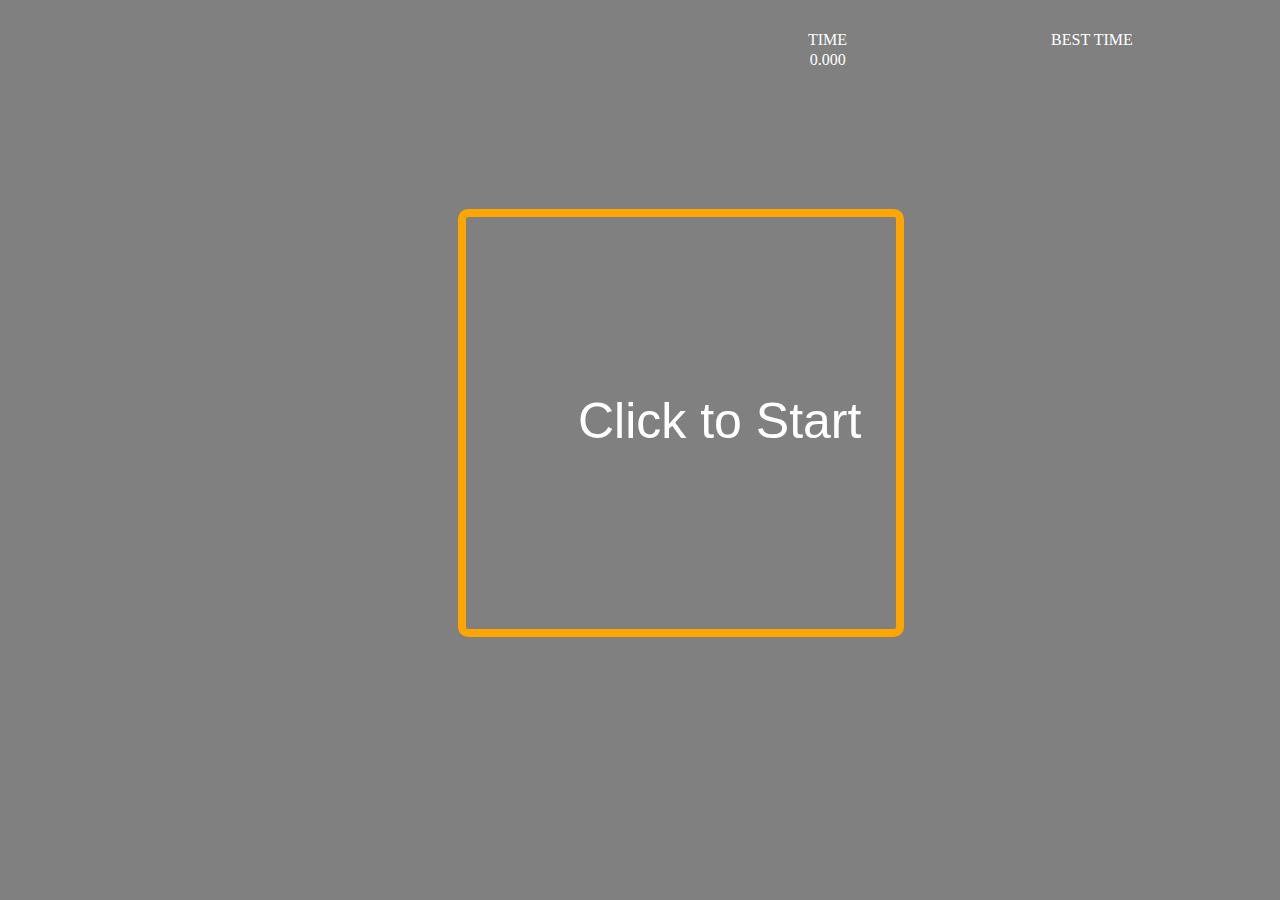
==== page.html @ 59b4e7f9 "Add files via upload" ====
<!DOCTYPE html>
<html id ="bk">
    
    <head>
        <meta charset="utf-8">
        <link rel="stylesheet" href="style.css">
    </head>
    
    <body>
        <h1> </h1>
        <span id="tt"> TIME </span>
        <span id="bt">BEST TIME</span> 
        <span id="time">0.000</span>
 
        
        <div class="grid-container">
          <div class="grid-item">1</div>
          <div class="grid-item">2</div>
          <div class="grid-item">3</div>
          <div class="grid-item">4</div>
          <div class="grid-item">5</div>
          <div class="grid-item">6</div>
          <div class="grid-item">7</div>
          <div class="grid-item">8</div>
          <div class="grid-item">9</div>
          <div class="grid-item">10</div>
          <div class="grid-item">11</div>
          <div class="grid-item">12</div>
          <div class="grid-item">13</div>
          <div class="grid-item">14</div>
          <div class="grid-item">15</div>
          <div class="grid-item">16</div>
          <div class="grid-item">17</div>
          <div class="grid-item">18</div>
          <div class="grid-item">19</div>
          <div class="grid-item">20</div>
            
        </div>
        <span id ="st"> Click to Start </span>
        <span id="countdown"> </span>
        <span id="rs"> Reset  </span>
        
          <span class="besttime" id="1"> </span>
          <span class="besttime" id="2"> </span>
          <span class="besttime" id="3"> </span>
          <span class="besttime" id="4"> </span>
          <span class="besttime" id="5"> </span>
        
        <span id = "sd"> </span>
        <span id = "dp"> </span>

        
        <script type="text/javascript" src ="script.js"> </script>
        
    </body>
---- style.css ----
span{
    color:white;
}

#bk{
    background-color: gray;
}

#rs.new{
    position: absolute;
    right: 779px;
    bottom: 200px;
    font-size: 30px;
    
}

#tt{
    position: relative;
         right:-800px;
         bottom:-10px;
}

#bt{
    position: relative;
       right: -1000px;
       bottom: -10px;
}

#time{
    position: relative;
    right: -673px;
    bottom: -30px;
    
}
#st{
    position: relative;
    right: -570px;
    bottom:120px;
    font-family:sans-serif;
    font-size: 50px;
}
#st.ac{
    position: relative;
    right: 200px;
    bottom: 300px;
    opacity: 0;
    
}
#countdown{
    font-size: 100px;
    position: relative;
    right: -680px;
    bottom: 100px;
}

.grid-container{
    max-width: 34%;
    min-width: 34%;
    overflow: hidden;
    border: 8px solid;
    position: relative;
    right: -450px;
    bottom: -170px; 
    display: grid;
    grid-template-columns: 100px 100px 100px 100px 100px;
    grid-template-rows: 100px 100px 100px 100px;
    grid-gap: 4px;
    border-color: orange;
    border-radius: 10px;
}

.grid-item{
    position: relative;
    padding: 37px;
    border-color: brown;
    background-color: aquamarine;
    border-radius: 5px;
    font-family:sans-serif;
    font-size: 20px;
}

.besttime{
    position: relative;
    top:-416px;
    right:-1060px;
    display: table;
    
} 

#sd{
    font-size: 45px;
    position: absolute;
    right:705px;
    top:270px;
}
#dp{
    font-size: 25px;
    position: absolute;
    right:773px;
    top:330px;
}
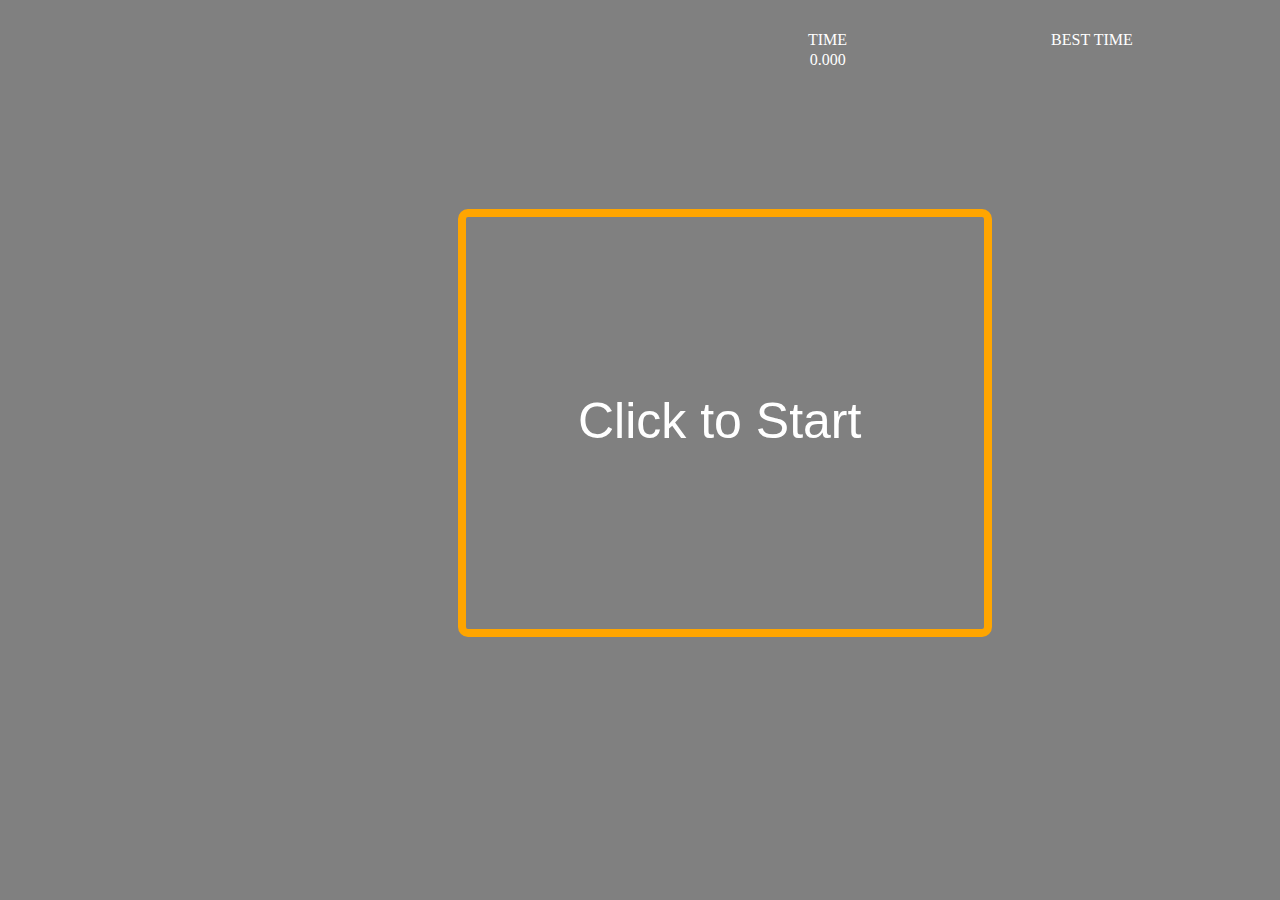
==== commit b30d5776: "Add files via upload" ====
--- a/page.html
+++ b/page.html
@@ -1,55 +1,55 @@
 <!DOCTYPE html>
-<html id ="bk">
-    
-    <head>
-        <meta charset="utf-8">
-        <link rel="stylesheet" href="style.css">
-    </head>
-    
-    <body>
-        <h1> </h1>
-        <span id="tt"> TIME </span>
-        <span id="bt">BEST TIME</span> 
-        <span id="time">0.000</span>
- 
-        
-        <div class="grid-container">
-          <div class="grid-item">1</div>
-          <div class="grid-item">2</div>
-          <div class="grid-item">3</div>
-          <div class="grid-item">4</div>
-          <div class="grid-item">5</div>
-          <div class="grid-item">6</div>
-          <div class="grid-item">7</div>
-          <div class="grid-item">8</div>
-          <div class="grid-item">9</div>
-          <div class="grid-item">10</div>
-          <div class="grid-item">11</div>
-          <div class="grid-item">12</div>
-          <div class="grid-item">13</div>
-          <div class="grid-item">14</div>
-          <div class="grid-item">15</div>
-          <div class="grid-item">16</div>
-          <div class="grid-item">17</div>
-          <div class="grid-item">18</div>
-          <div class="grid-item">19</div>
-          <div class="grid-item">20</div>
-            
-        </div>
-        <span id ="st"> Click to Start </span>
-        <span id="countdown"> </span>
-        <span id="rs"> Reset  </span>
-        
-          <span class="besttime" id="1"> </span>
-          <span class="besttime" id="2"> </span>
-          <span class="besttime" id="3"> </span>
-          <span class="besttime" id="4"> </span>
-          <span class="besttime" id="5"> </span>
-        
-        <span id = "sd"> </span>
-        <span id = "dp"> </span>
+<html id="bk">
 
-        
-        <script type="text/javascript" src ="script.js"> </script>
-        
-    </body>
+<head>
+    <meta charset="utf-8" name="viewport" content="width=device-width,shrink-to-fit=no" />
+    <link rel="stylesheet" href="style.css">
+</head>
+
+<body>
+    <h1> </h1>
+    <span id="tt"> TIME </span>
+    <span id="bt">BEST TIME</span>
+    <span id="time">0.000</span>
+
+
+    <div class="grid-container">
+        <div class="grid-item">1</div>
+        <div class="grid-item">2</div>
+        <div class="grid-item">3</div>
+        <div class="grid-item">4</div>
+        <div class="grid-item">5</div>
+        <div class="grid-item">6</div>
+        <div class="grid-item">7</div>
+        <div class="grid-item">8</div>
+        <div class="grid-item">9</div>
+        <div class="grid-item">10</div>
+        <div class="grid-item">11</div>
+        <div class="grid-item">12</div>
+        <div class="grid-item">13</div>
+        <div class="grid-item">14</div>
+        <div class="grid-item">15</div>
+        <div class="grid-item">16</div>
+        <div class="grid-item">17</div>
+        <div class="grid-item">18</div>
+        <div class="grid-item">19</div>
+        <div class="grid-item">20</div>
+
+    </div>
+    <span id="st"> Click to Start </span>
+    <span id="countdown"> </span>
+    <span id="rs"> Reset </span>
+
+    <span class="besttime" id="1"> </span>
+    <span class="besttime" id="2"> </span>
+    <span class="besttime" id="3"> </span>
+    <span class="besttime" id="4"> </span>
+    <span class="besttime" id="5"> </span>
+
+    <span id="sd"> </span>
+    <span id="dp"> </span>
+
+
+    <script type="text/javascript" src="script.js"> </script>
+
+</body>--- a/style.css
+++ b/style.css
@@ -1,102 +1,109 @@
-span{
-    color:white;
-}
+    span {
+        color: white;
+    }
 
-#bk{
-    background-color: gray;
-}
+    #bk {
+        background-color: gray;
+    }
 
-#rs.new{
-    position: absolute;
-    right: 779px;
-    bottom: 200px;
-    font-size: 30px;
-    
-}
+    #rs.new {
+        position: absolute;
+        right: 779px;
+        bottom: 200px;
+        font-size: 30px;
 
-#tt{
-    position: relative;
-         right:-800px;
-         bottom:-10px;
-}
+    }
 
-#bt{
-    position: relative;
-       right: -1000px;
-       bottom: -10px;
-}
+    #tt {
+        position: relative;
+        right: -800px;
+        bottom: -10px;
+    }
 
-#time{
-    position: relative;
-    right: -673px;
-    bottom: -30px;
-    
-}
-#st{
-    position: relative;
-    right: -570px;
-    bottom:120px;
-    font-family:sans-serif;
-    font-size: 50px;
-}
-#st.ac{
-    position: relative;
-    right: 200px;
-    bottom: 300px;
-    opacity: 0;
-    
-}
-#countdown{
-    font-size: 100px;
-    position: relative;
-    right: -680px;
-    bottom: 100px;
-}
+    #bt {
+        position: relative;
+        right: -1000px;
+        bottom: -10px;
+    }
 
-.grid-container{
-    max-width: 34%;
-    min-width: 34%;
-    overflow: hidden;
-    border: 8px solid;
-    position: relative;
-    right: -450px;
-    bottom: -170px; 
-    display: grid;
-    grid-template-columns: 100px 100px 100px 100px 100px;
-    grid-template-rows: 100px 100px 100px 100px;
-    grid-gap: 4px;
-    border-color: orange;
-    border-radius: 10px;
-}
+    #time {
+        position: relative;
+        right: -673px;
+        bottom: -30px;
 
-.grid-item{
-    position: relative;
-    padding: 37px;
-    border-color: brown;
-    background-color: aquamarine;
-    border-radius: 5px;
-    font-family:sans-serif;
-    font-size: 20px;
-}
+    }
 
-.besttime{
-    position: relative;
-    top:-416px;
-    right:-1060px;
-    display: table;
-    
-} 
+    #st {
+        position: relative;
+        right: -570px;
+        bottom: 120px;
+        font-family: sans-serif;
+        font-size: 50px;
+    }
 
-#sd{
-    font-size: 45px;
-    position: absolute;
-    right:705px;
-    top:270px;
-}
-#dp{
-    font-size: 25px;
-    position: absolute;
-    right:773px;
-    top:330px;
-}
+    #st.ac {
+        position: relative;
+        right: 200px;
+        bottom: 300px;
+        opacity: 0;
 
+    }
+
+    #countdown {
+        font-size: 100px;
+        position: relative;
+        right: -680px;
+        bottom: 100px;
+    }
+
+    .grid-container {
+        text-align: center;
+        margin: 0;
+        border-right: 0;
+        padding-right: 0;
+        max-width: 517.5px;
+        overflow: hidden;
+        border: 8px solid;
+        position: relative;
+        right: -450px;
+        bottom: -170px;
+        display: grid;
+        grid-template-columns: 100px 100px 100px 100px 100px;
+        grid-template-rows: 100px 100px 100px 100px;
+        grid-gap: 4px;
+        border-color: orange;
+        border-radius: 10px;
+    }
+
+    .grid-item {
+        text-align: center;
+        position: relative;
+        padding: 37px;
+        /*border: 4px solid;*/
+        background-color: aquamarine;
+        border-radius: 5px;
+        font-family: sans-serif;
+        font-size: 20px;
+    }
+
+    .besttime {
+        position: relative;
+        top: -416px;
+        right: -1060px;
+        display: table;
+
+    }
+
+    #sd {
+        font-size: 45px;
+        position: absolute;
+        right: 705px;
+        top: 270px;
+    }
+
+    #dp {
+        font-size: 25px;
+        position: absolute;
+        right: 773px;
+        top: 330px;
+    }